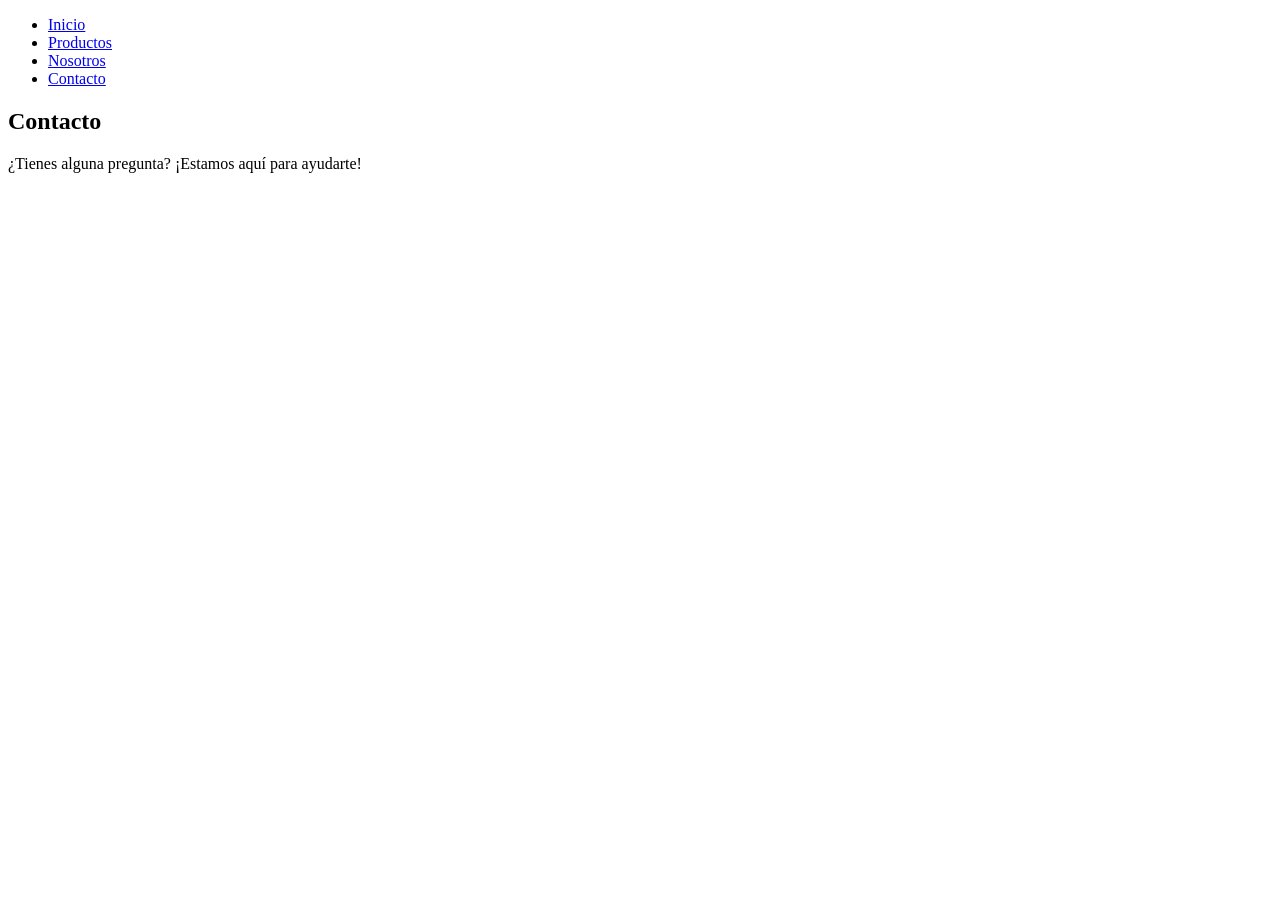
==== Contacto.html @ c6a94637 "Add Contact page with navigation and content" ====
<!DOCTYPE html>
<html lang="en">
<head>
    <meta charset="UTF-8">
    <meta name="viewport" content="width=device-width, initial-scale=1.0">
    <title>Vitalfit | Contacto</title>
</head>
<body>
    <header>
        <nav>
            <ul>
                <li><a href="index.html">Inicio</a></li>
                <li><a href="productos.html">Productos</a></li>
                <li><a href="nosotros.html">Nosotros</a></li>
                <li><a href="contacto.html">Contacto</a></li>
            </ul>
        </nav>
    </header>
    <main>
        <section>
            <h1>Contacto</h1>
            <p>¿Tienes alguna pregunta? ¡Estamos aquí para ayudarte!</p>
        </section>
    </main>
</body>
</html>
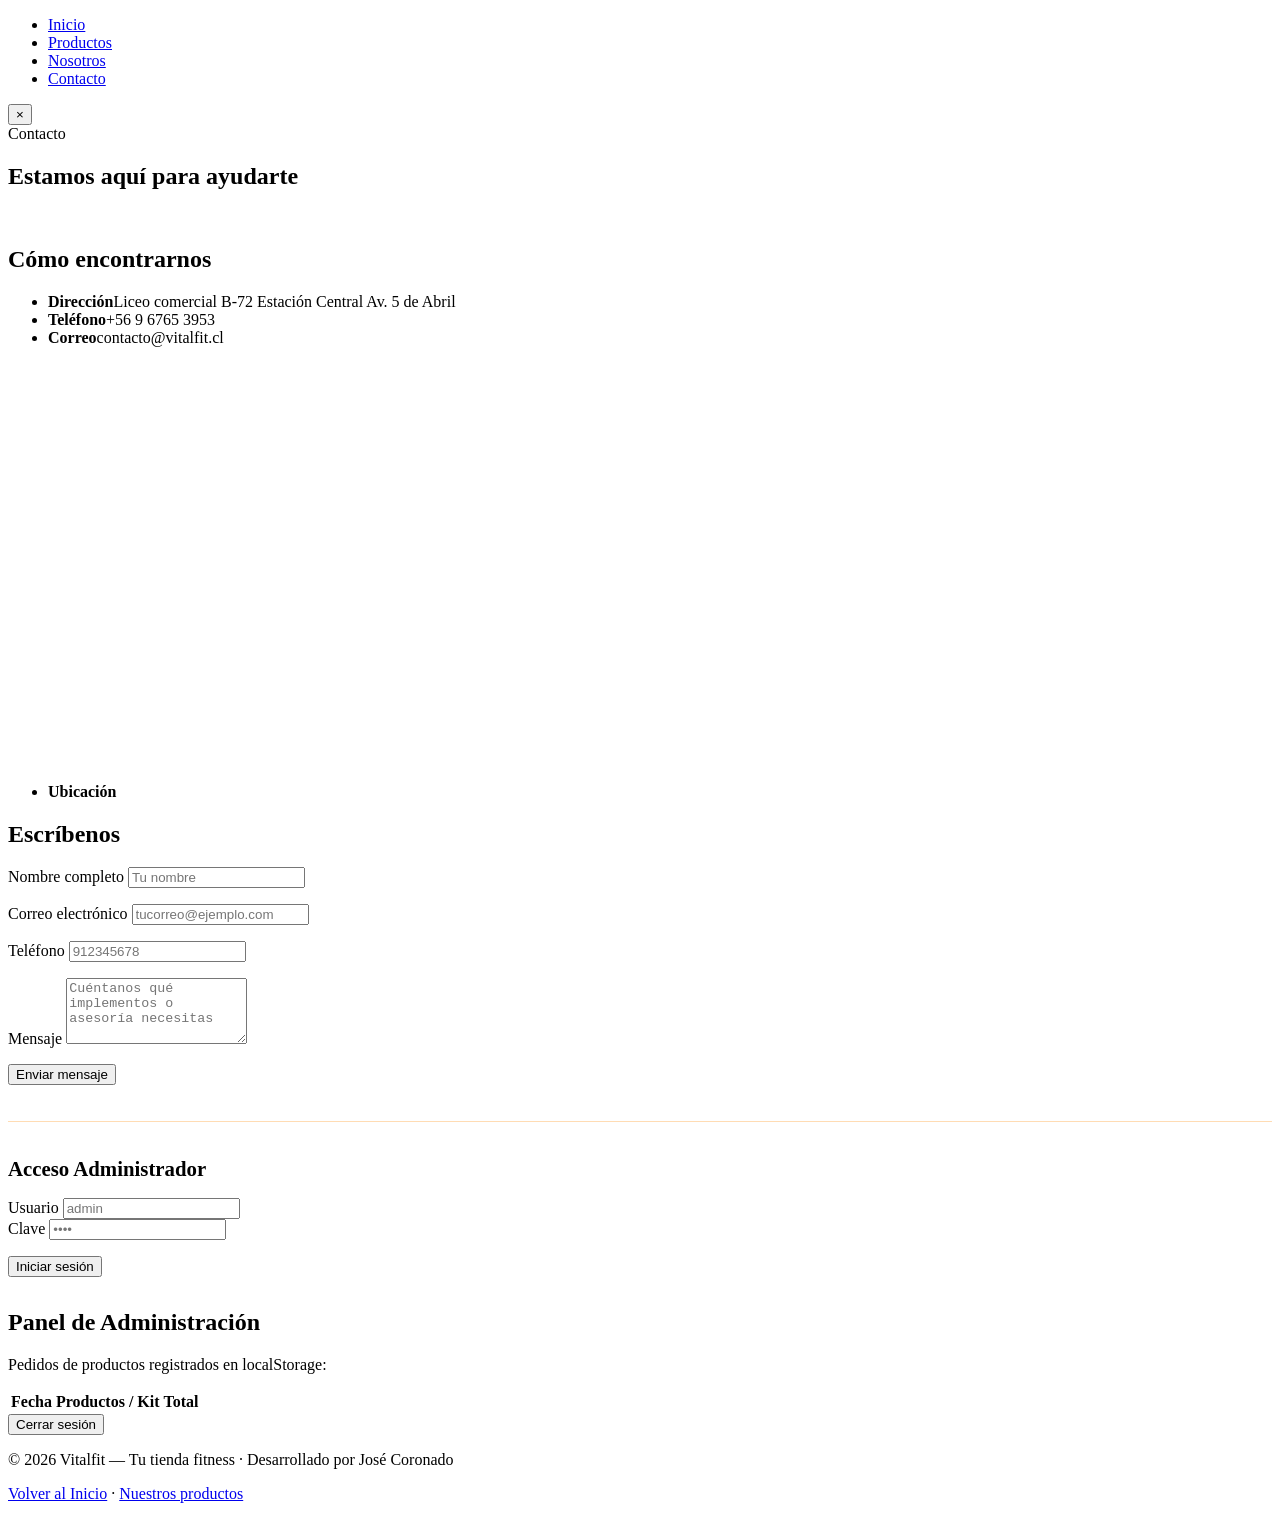
==== commit 53a42119: "Update Contacto.html" ====
--- a/Contacto.html
+++ b/Contacto.html
@@ -1,26 +1,120 @@
 <!DOCTYPE html>
-<html lang="en">
-<head>
-    <meta charset="UTF-8">
-    <meta name="viewport" content="width=device-width, initial-scale=1.0">
-    <title>Vitalfit | Contacto</title>
-</head>
-<body>
-    <header>
-        <nav>
-            <ul>
-                <li><a href="index.html">Inicio</a></li>
-                <li><a href="productos.html">Productos</a></li>
-                <li><a href="nosotros.html">Nosotros</a></li>
-                <li><a href="contacto.html">Contacto</a></li>
-            </ul>
-        </nav>
-    </header>
-    <main>
-        <section>
-            <h1>Contacto</h1>
-            <p>¿Tienes alguna pregunta? ¡Estamos aquí para ayudarte!</p>
-        </section>
-    </main>
-</body>
+<html lang="es">
+    <head>
+        <meta charset="UTF-8" />
+        <meta name="viewport" content="width=device-width, initial-scale=1.0" />
+        <title>Contacto | Vitalfit</title>
+        <meta name="author" content="José Coronado">
+        <meta name="description" content="Contáctanos en Vitalfit. Encuentra nuestros implementos fitness y comunícate con nosotros para cualquier duda o pedido.">
+        <link rel="stylesheet" href="CSS/styles.css" />
+    </head>
+    <body>
+        <header class="site-header">
+            <nav class="nav-wrap">
+                <ul class="nav-menu">
+                    <li><a href="index.html">Inicio</a></li>
+                    <li><a href="productos.html">Productos</a></li>
+                    <li><a href="nosotros.html">Nosotros</a></li>
+                    <li><a href="contacto.html" aria-current="page">Contacto</a></li>
+                </ul>
+            </nav>
+        </header>
+
+        <div id="statusBar" class="alert">
+            <span id="statusBarText"></span>
+            <button type="button" id="statusBarClose" class="status-bar-close" aria-label="Cerrar aviso">&times;</button>
+        </div>
+
+        <main>
+            <section class="hero" style="padding-bottom:1rem;">
+                <div class="container">
+                    <span class="eyebrow">Contacto</span>
+                    <h1>Estamos aquí para ayudarte</h1>
+                </div>
+            </section>
+
+            <section style="padding-top:0;">
+                <div class="container">
+                    <div id="contactoPublico" class="contacto-grid">
+                        <div>
+                            <h2>Cómo encontrarnos</h2>
+                            <div>
+                                <ul class="contact-info-list">
+                                    <li><span><b>Dirección</b>Liceo comercial B-72 Estación Central Av. 5 de Abril</span></li>
+                                    <li><span><b>Teléfono</b>+56 9 6765 3953</span></li>
+                                    <li><span><b>Correo</b>contacto@vitalfit.cl</span></li>
+                                    <li><span><b>Ubicación</b><iframe src="https://www.google.com/maps/embed?pb=!1m18!1m12!1m3!1d3328.438533791262!2d-70.70468702494786!3d-33.46393169820163!2m3!1f0!2f0!3f0!3m2!1i1024!2i768!4f13.1!3m3!1m2!1s0x9662c36243f99037%3A0xc4b08f2e44a8ca24!2sLiceo%20Comercial%20B%2072%20de%20Estaci%C3%B3n%20Central!5e0!3m2!1ses-419!2scl!4v1788804548475!5m2!1ses-419!2scl" width="600" height="450" style="border:0;" allowfullscreen="" loading="lazy" referrerpolicy="strict-origin-when-cross-origin"></iframe></span></li>
+                                </ul>
+                            </div>
+                        </div>
+
+                        <div>
+                            <h2>Escríbenos</h2>
+                            <form id="contactForm" novalidate>
+                                <div class="form-field">
+                                    <label for="cNombre">Nombre completo</label>
+                                    <input type="text" id="cNombre" name="cNombre" placeholder="Tu nombre" />
+                                    <p class="field-error" id="errNombre"></p>
+                                </div>
+                                <div class="form-field">
+                                    <label for="cCorreo">Correo electrónico</label>
+                                    <input type="text" id="cCorreo" name="cCorreo" placeholder="tucorreo@ejemplo.com" />
+                                    <p class="field-error" id="errCorreo"></p>
+                                </div>
+                                <div class="form-field">
+                                    <label for="cTelefono">Teléfono</label>
+                                    <input type="text" id="cTelefono" name="cTelefono" placeholder="912345678" />
+                                    <p class="field-error" id="errTelefono"></p>
+                                </div>
+                                <div class="form-field">
+                                    <label for="cMensaje">Mensaje</label>
+                                    <textarea id="cMensaje" name="cMensaje" rows="4" placeholder="Cuéntanos qué implementos o asesoría necesitas"></textarea>
+                                    <p class="field-error" id="errMensaje"></p>
+                                </div>
+                                <button type="submit" class="cta">Enviar mensaje</button>
+                                <div id="contactoAviso" class="alert"></div>
+                            </form>
+
+                            <hr style="border:none;border-top:1px solid #ffdcb4;margin:2.2rem 0;" />
+
+                            <h2 style="font-size:1.3rem;">Acceso Administrador</h2>
+                            <form id="loginForm" novalidate>
+                                <div class="form-field">
+                                    <label for="lUsuario">Usuario</label>
+                                    <input type="text" id="lUsuario" name="lUsuario" placeholder="admin" />
+                                </div>
+                                <div class="form-field">
+                                    <label for="lClave">Clave</label>
+                                    <input type="password" id="lClave" name="lClave" placeholder="••••" />
+                                </div>
+                                <p class="field-error" id="errLogin"></p>
+                                <button type="submit" class="cta secundario">Iniciar sesión</button>
+                            </form>
+                        </div>
+                    </div>
+
+                    <div id="adminPanel" class="card hidden" style="margin-top:2rem;">
+                        <h2>Panel de Administración</h2>
+                        <p>Pedidos de productos registrados en localStorage:</p>
+                        <table class="data-table">
+                            <thead>
+                                <tr><th>Fecha</th><th>Productos / Kit</th><th>Total</th></tr>
+                            </thead>
+                            <tbody id="adminTablaBody"></tbody>
+                        </table>
+                        <button type="button" id="btnLogout" class="cta small secundario">Cerrar sesión</button>
+                    </div>
+                </div>
+            </section>
+        </main>
+
+        <footer>
+            <div class="container">
+                <p>© 2026 Vitalfit — Tu tienda fitness · Desarrollado por José Coronado</p>
+                <p><a href="index.html">Volver al Inicio</a> · <a href="productos.html">Nuestros productos</a></p>
+            </div>
+        </footer>
+
+        <script src="JS/script.js"></script>
+    </body>
 </html>
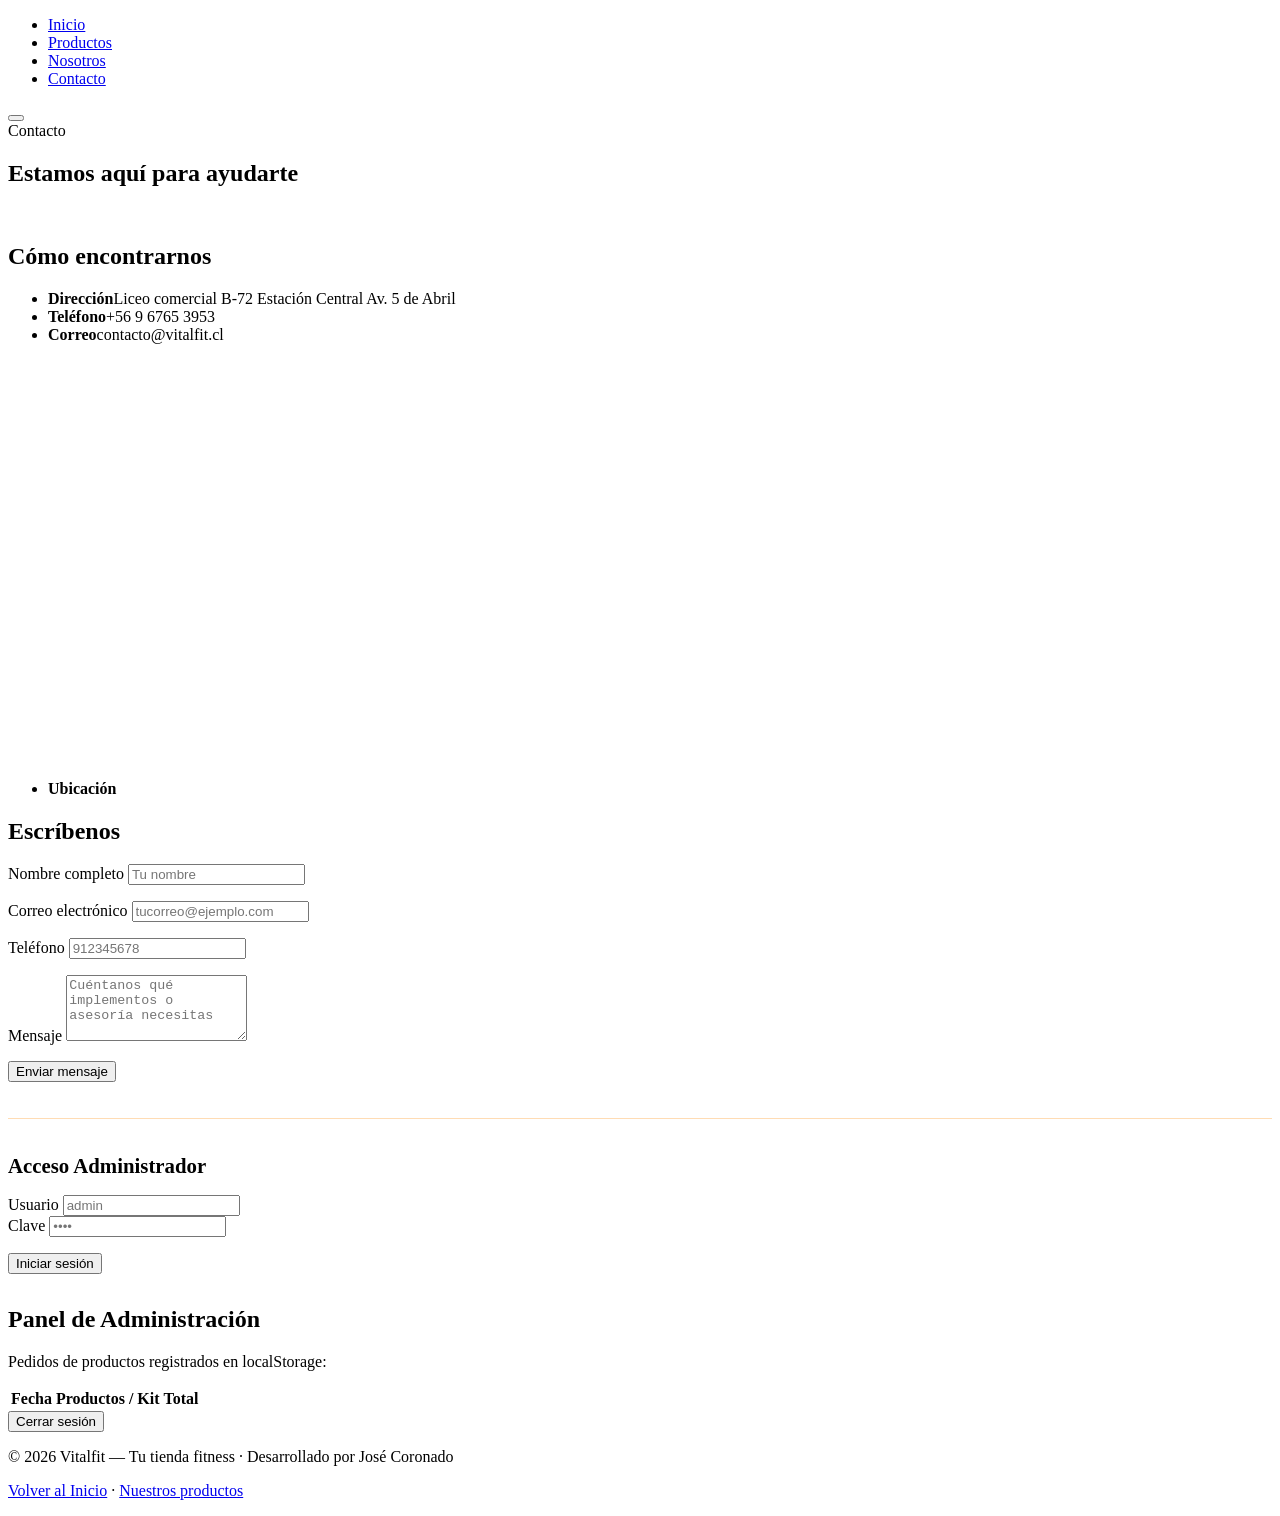
==== commit f8345cc0: "Update Contacto.html" ====
--- a/Contacto.html
+++ b/Contacto.html
@@ -7,6 +7,8 @@
         <meta name="author" content="José Coronado">
         <meta name="description" content="Contáctanos en Vitalfit. Encuentra nuestros implementos fitness y comunícate con nosotros para cualquier duda o pedido.">
         <link rel="stylesheet" href="CSS/styles.css" />
+        <script src="https://cdn.botpress.cloud/webchat/v5.0/inject.js"></script>
+        <script src="https://files.bpcontent.cloud/2026/10/13/17/20261013174506-5YK08IBD.js" defer></script>
     </head>
     <body>
         <header class="site-header">
@@ -22,7 +24,7 @@
 
         <div id="statusBar" class="alert">
             <span id="statusBarText"></span>
-            <button type="button" id="statusBarClose" class="status-bar-close" aria-label="Cerrar aviso">&times;</button>
+            <button type="button" id="statusBarClose" class="status-bar-close" aria-label="Cerrar aviso"></button>
         </div>
 
         <main>
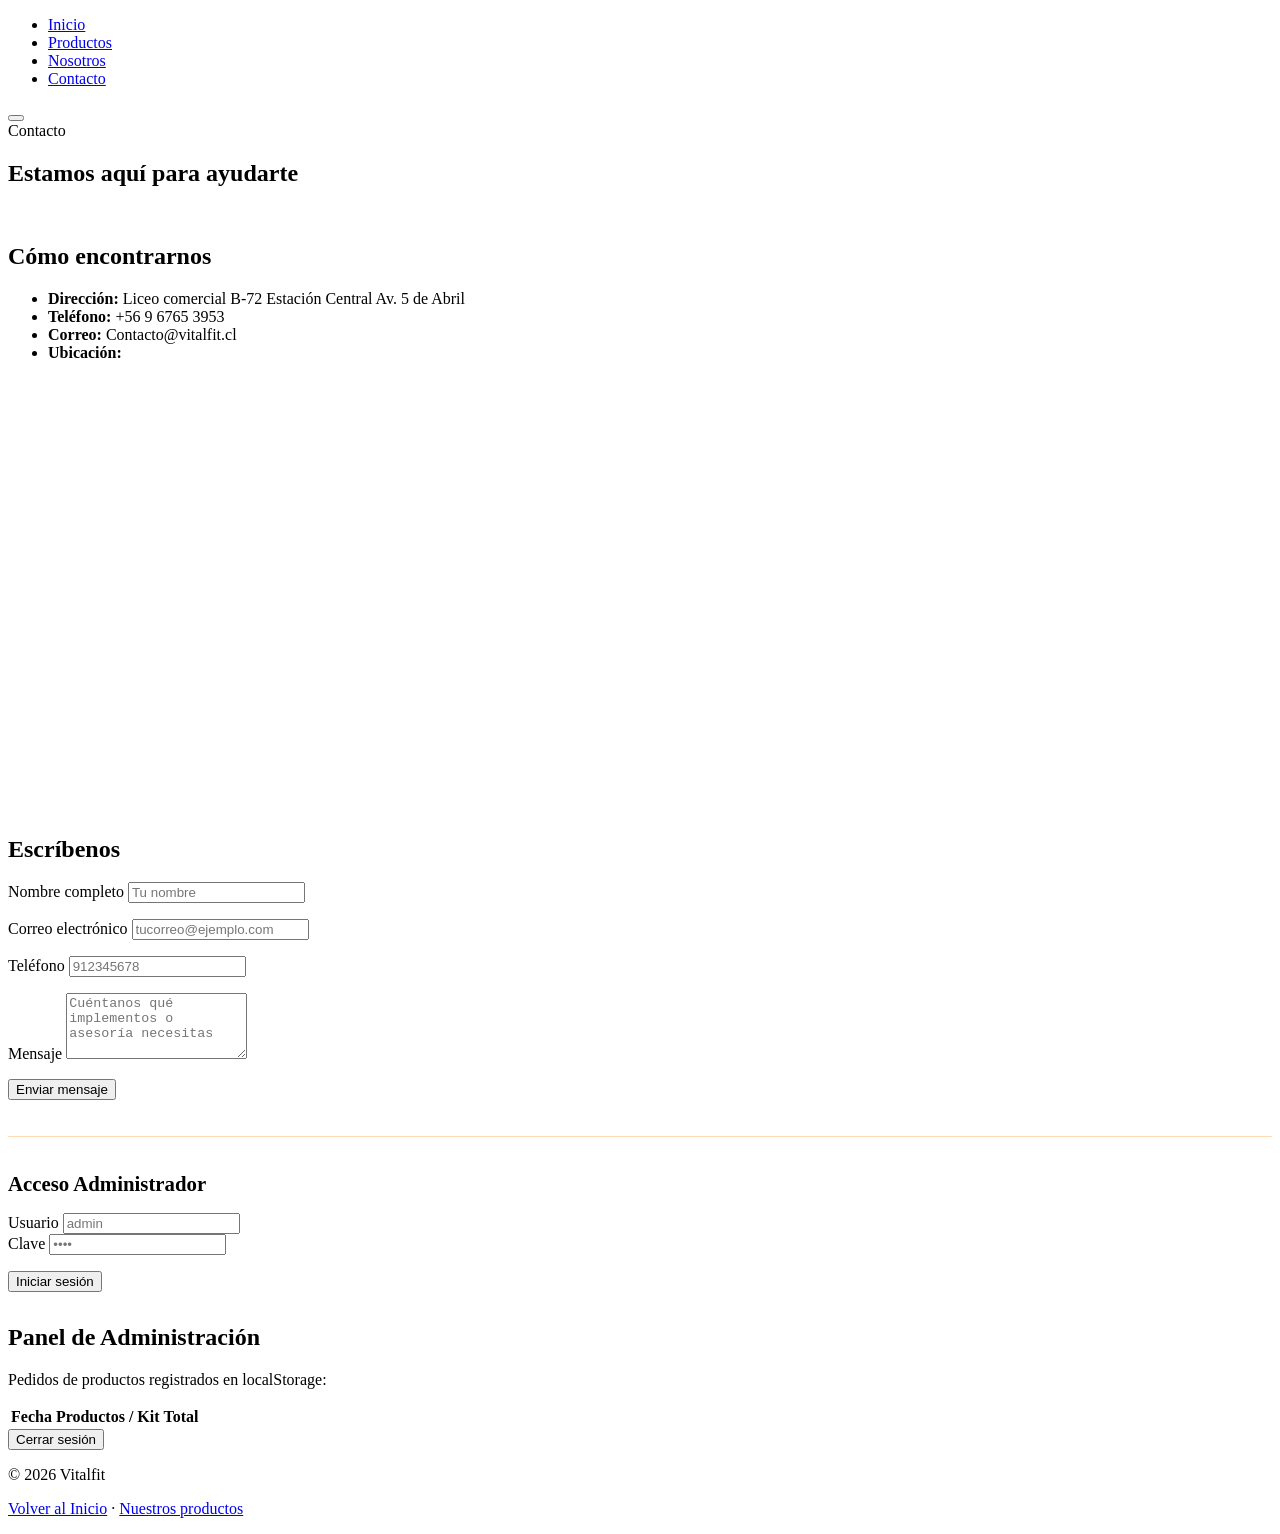
==== commit 7340121a: "Update Contacto.html" ====
--- a/Contacto.html
+++ b/Contacto.html
@@ -42,10 +42,11 @@
                             <h2>Cómo encontrarnos</h2>
                             <div>
                                 <ul class="contact-info-list">
-                                    <li><span><b>Dirección</b>Liceo comercial B-72 Estación Central Av. 5 de Abril</span></li>
-                                    <li><span><b>Teléfono</b>+56 9 6765 3953</span></li>
-                                    <li><span><b>Correo</b>contacto@vitalfit.cl</span></li>
-                                    <li><span><b>Ubicación</b><iframe src="https://www.google.com/maps/embed?pb=!1m18!1m12!1m3!1d3328.438533791262!2d-70.70468702494786!3d-33.46393169820163!2m3!1f0!2f0!3f0!3m2!1i1024!2i768!4f13.1!3m3!1m2!1s0x9662c36243f99037%3A0xc4b08f2e44a8ca24!2sLiceo%20Comercial%20B%2072%20de%20Estaci%C3%B3n%20Central!5e0!3m2!1ses-419!2scl!4v1788804548475!5m2!1ses-419!2scl" width="600" height="450" style="border:0;" allowfullscreen="" loading="lazy" referrerpolicy="strict-origin-when-cross-origin"></iframe></span></li>
+                                    <li><span><b>Dirección: </b> Liceo comercial B-72 Estación Central Av. 5 de Abril</span></li>
+                                    <li><span><b>Teléfono: </b> +56 9 6765 3953</span></li>
+                                    <li><span><b>Correo: </b> Contacto@vitalfit.cl</span></li>
+                                    <li><span><b>Ubicación: </b> </span></li>
+                                    <iframe src="https://www.google.com/maps/embed?pb=!1m18!1m12!1m3!1d3328.438533791262!2d-70.70468702494786!3d-33.46393169820163!2m3!1f0!2f0!3f0!3m2!1i1024!2i768!4f13.1!3m3!1m2!1s0x9662c36243f99037%3A0xc4b08f2e44a8ca24!2sLiceo%20Comercial%20B%2072%20de%20Estaci%C3%B3n%20Central!5e0!3m2!1ses-419!2scl!4v1788804548475!5m2!1ses-419!2scl" width="600" height="450" style="border:0;" allowfullscreen="" loading="lazy" referrerpolicy="strict-origin-when-cross-origin"></iframe></span></li>
                                 </ul>
                             </div>
                         </div>
@@ -112,7 +113,7 @@
 
         <footer>
             <div class="container">
-                <p>© 2026 Vitalfit — Tu tienda fitness · Desarrollado por José Coronado</p>
+                <p>© 2026 Vitalfit</p>
                 <p><a href="index.html">Volver al Inicio</a> · <a href="productos.html">Nuestros productos</a></p>
             </div>
         </footer>
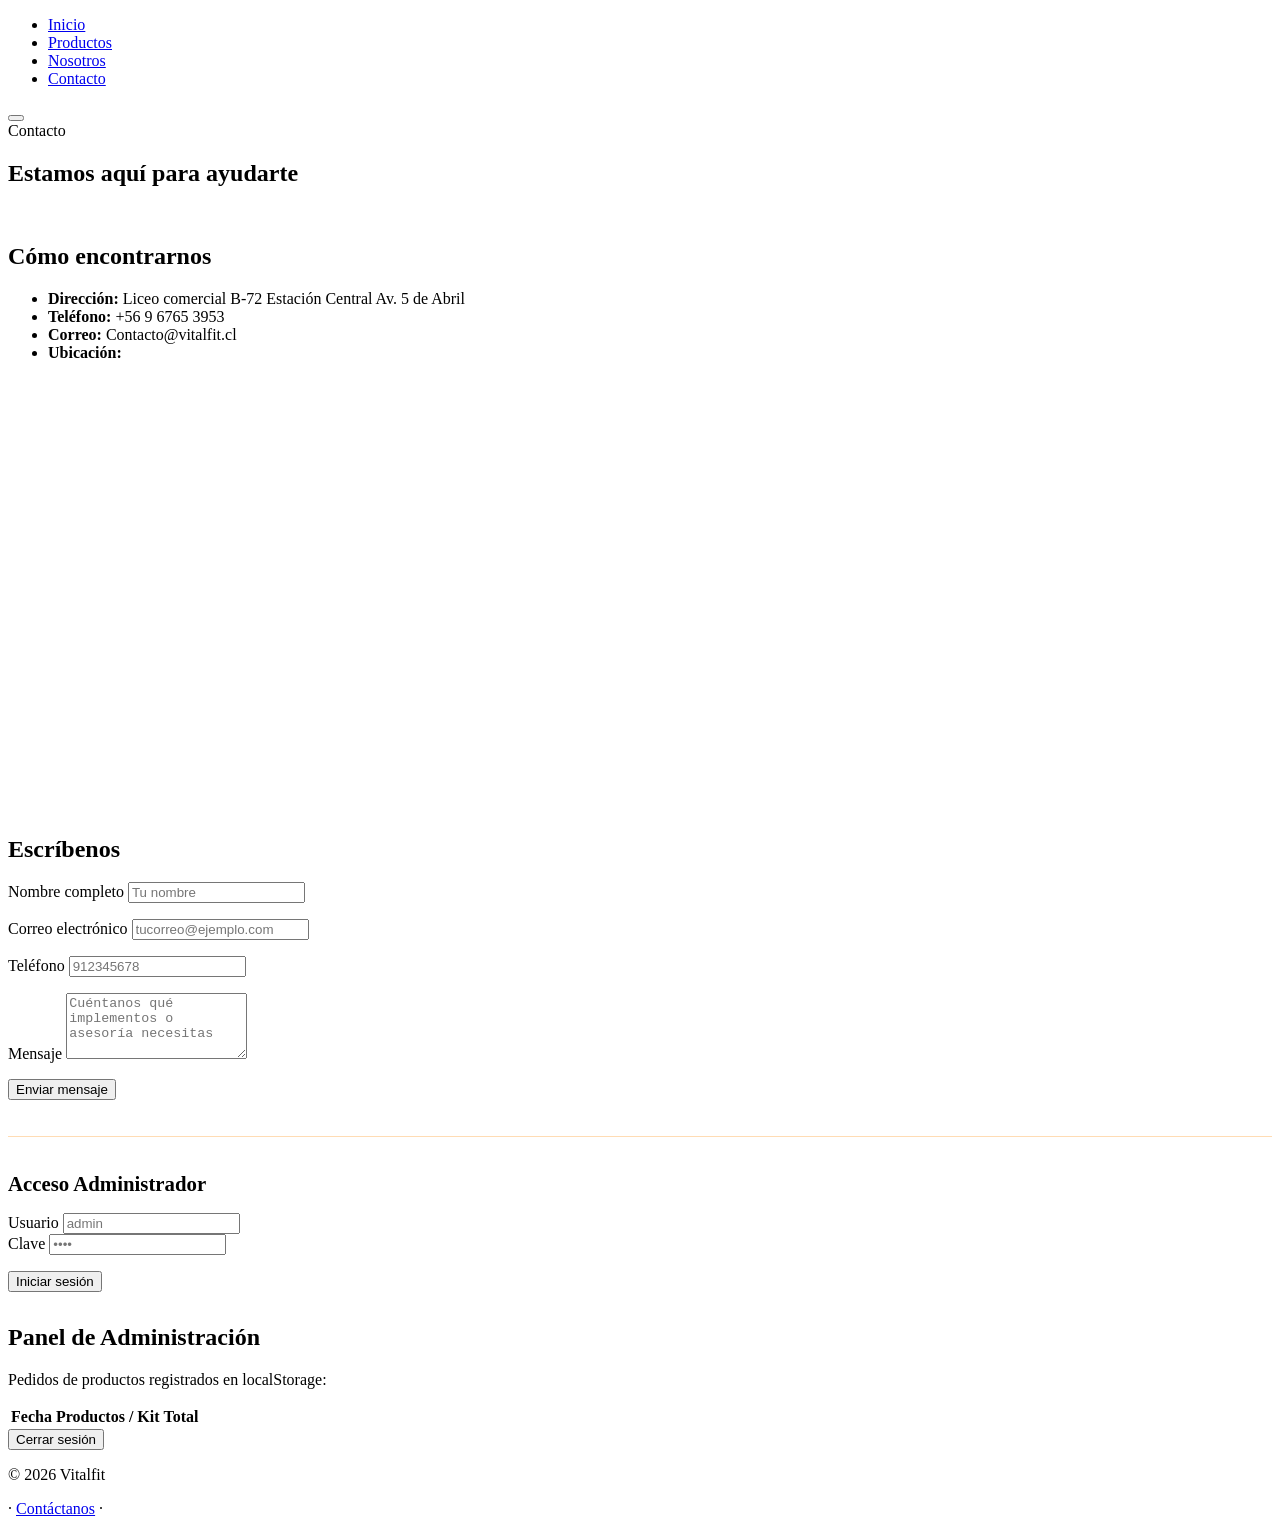
==== commit e2e75065: "Update Contacto.html" ====
--- a/Contacto.html
+++ b/Contacto.html
@@ -114,7 +114,7 @@
         <footer>
             <div class="container">
                 <p>© 2026 Vitalfit</p>
-                <p><a href="index.html">Volver al Inicio</a> · <a href="productos.html">Nuestros productos</a></p>
+             <p>· <a href="contacto.html">Contáctanos</a> · 
             </div>
         </footer>
 
